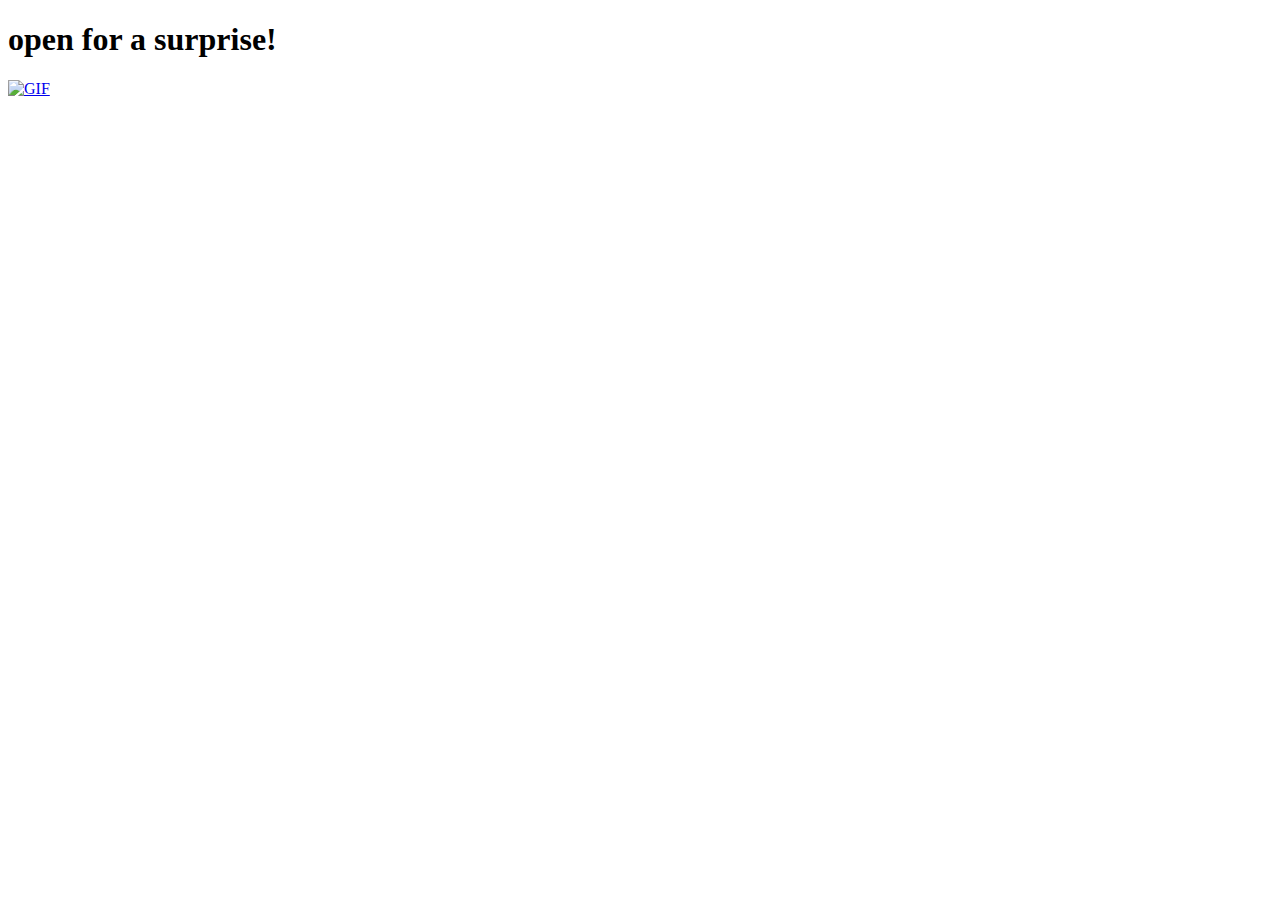
==== index.html @ 962de32b "Create index.html" ====
<!DOCTYPE html>
<html lang="en">
  <head>
    <meta charset="UTF-8" />
    <meta name="viewport" content="width=device-width, initial-scale=1.0" />
    <meta http-equiv="X-UA-Compatible" content="ie=edge" />
    <title>click on milk&mocha</title>
    <link rel="stylesheet" href="styles.css" />
  </head>
  <body>
    <h1> open for a surprise! </h1>
    <a href='main_page.html'>
        <img src="slingshot.gif" class="gif" alt="GIF">
    </a>
  
  </body>
</html>
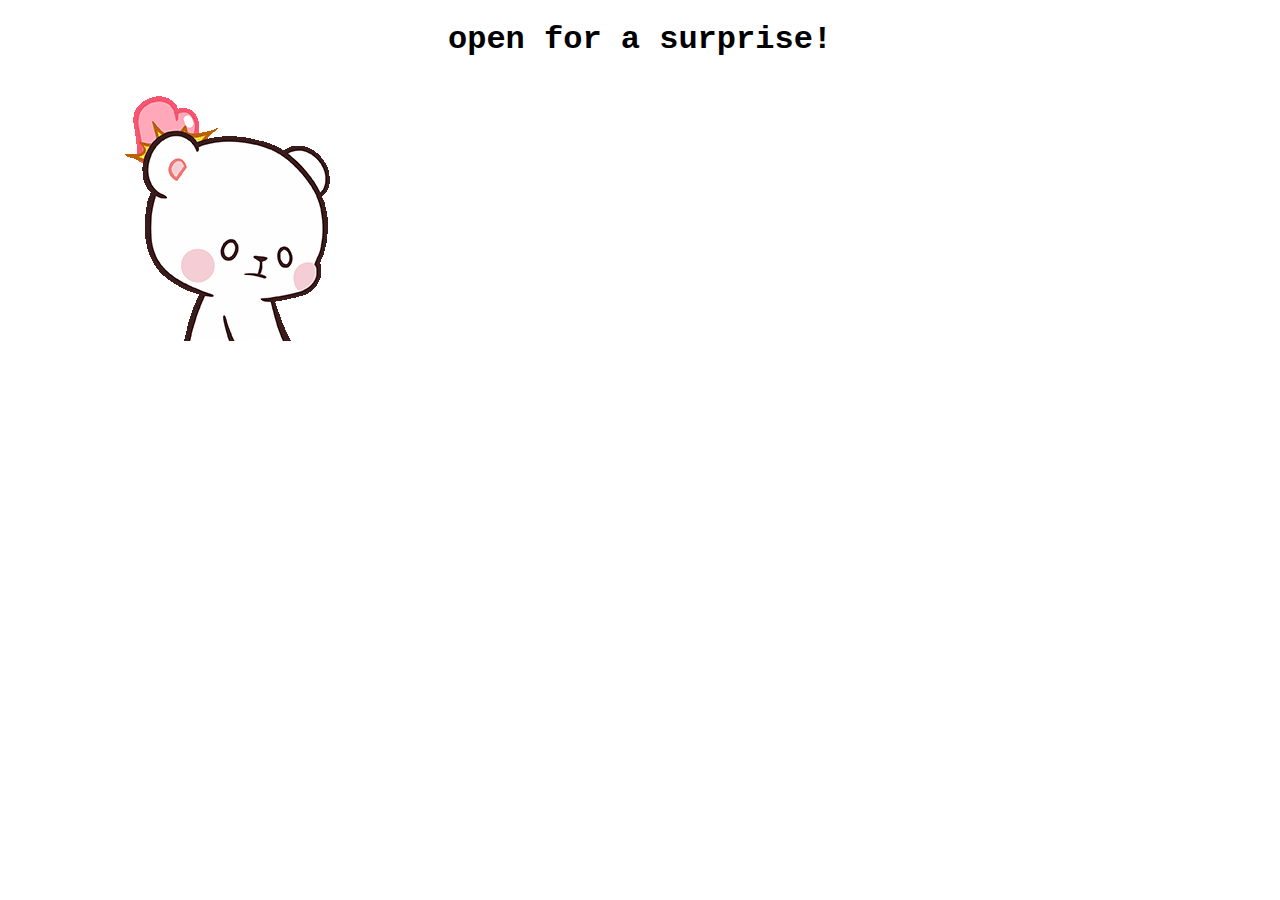
==== commit 4d8bfc5a: "Update index.html" ====
--- a/index.html
+++ b/index.html
@@ -6,6 +6,21 @@
     <meta http-equiv="X-UA-Compatible" content="ie=edge" />
     <title>click on milk&mocha</title>
     <link rel="stylesheet" href="styles.css" />
+    <style>
+      h1 {
+        font-family: "Lucida Console", "Courier New", monospace;
+        color: black;
+        text-align: center;
+        margin-bottom: 0;
+      }
+      
+      h3 {
+        font-family: "Lucida Console", "Courier New", monospace;
+        color: black;
+        text-align: center;
+        margin-bottom: 0;
+      }
+    </style>
   </head>
   <body>
     <h1> open for a surprise! </h1>
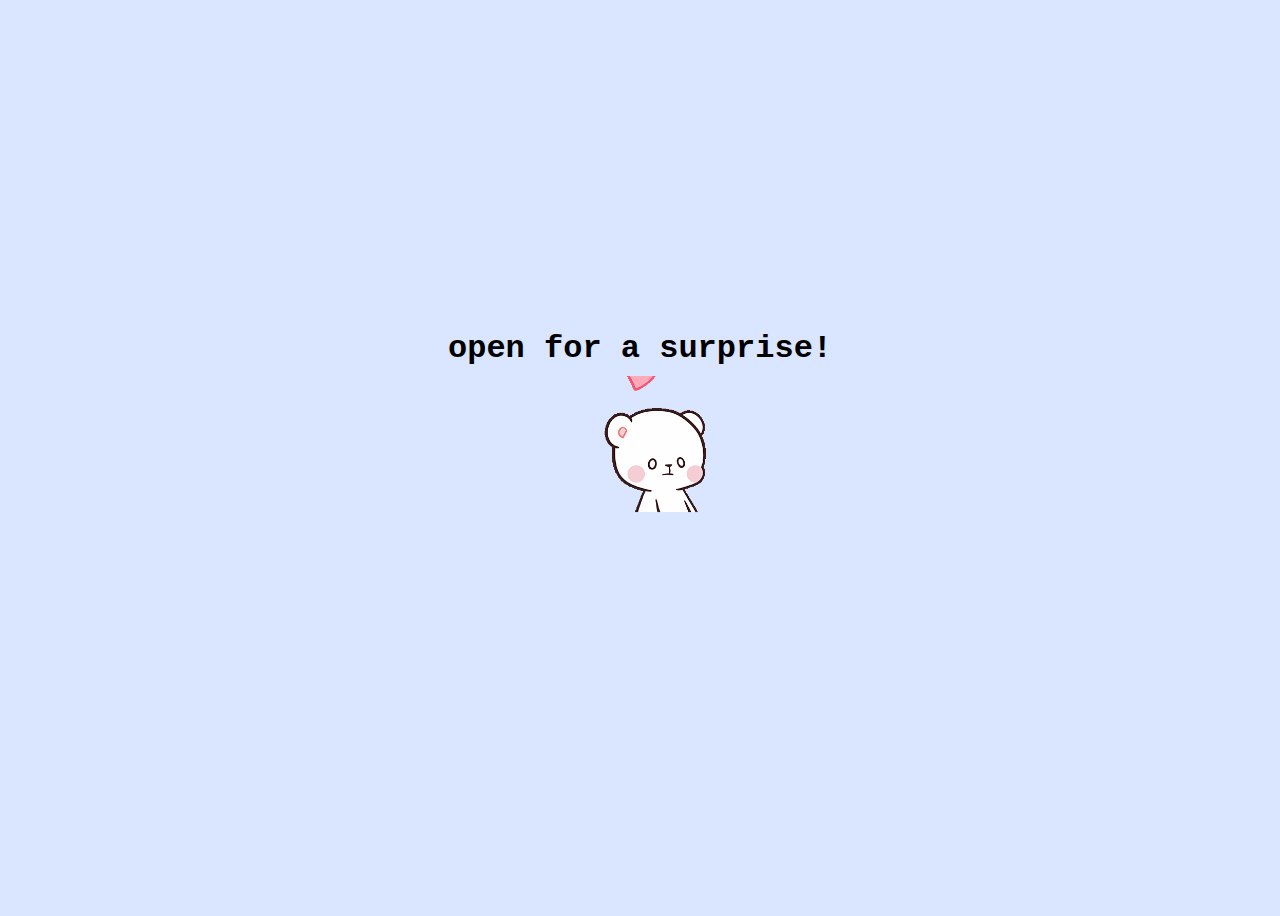
==== commit 719de7c1: "Update index.html" ====
--- a/index.html
+++ b/index.html
@@ -5,7 +5,7 @@
     <meta name="viewport" content="width=device-width, initial-scale=1.0" />
     <meta http-equiv="X-UA-Compatible" content="ie=edge" />
     <title>click on milk&mocha</title>
-    <link rel="stylesheet" href="styles.css" />
+    <link rel="stylesheet" href="style.css" />
     <style>
       h1 {
         font-family: "Lucida Console", "Courier New", monospace;
--- a/style.css
+++ b/style.css
@@ -0,0 +1,39 @@
+h1 {
+  font-family: "Lucida Console", "Courier New", monospace;
+  color: black;
+  text-align: center;
+  margin-bottom: 0;
+}
+
+h3 {
+  font-family: "Lucida Console", "Courier New", monospace;
+  color: black;
+  text-align: center;
+  margin-bottom: 0;
+}
+
+p {
+  font-family: "Lucida Console", "Courier New", monospace;
+  color: black;
+  text-align: center;
+  margin-bottom: 0;
+  weight: bold;
+}
+
+body {
+  background-color: rgba(209, 224, 255, 0.8);
+  display: flex;
+  flex-direction: column;
+  justify-content: center;
+  align-items: center;
+  height: 100vh;
+}
+
+/* Styles for the GIF */
+.gif {
+  max-width: 80%;
+  max-height: 80%;
+  display: block;
+  margin: 0 auto;
+}
+
